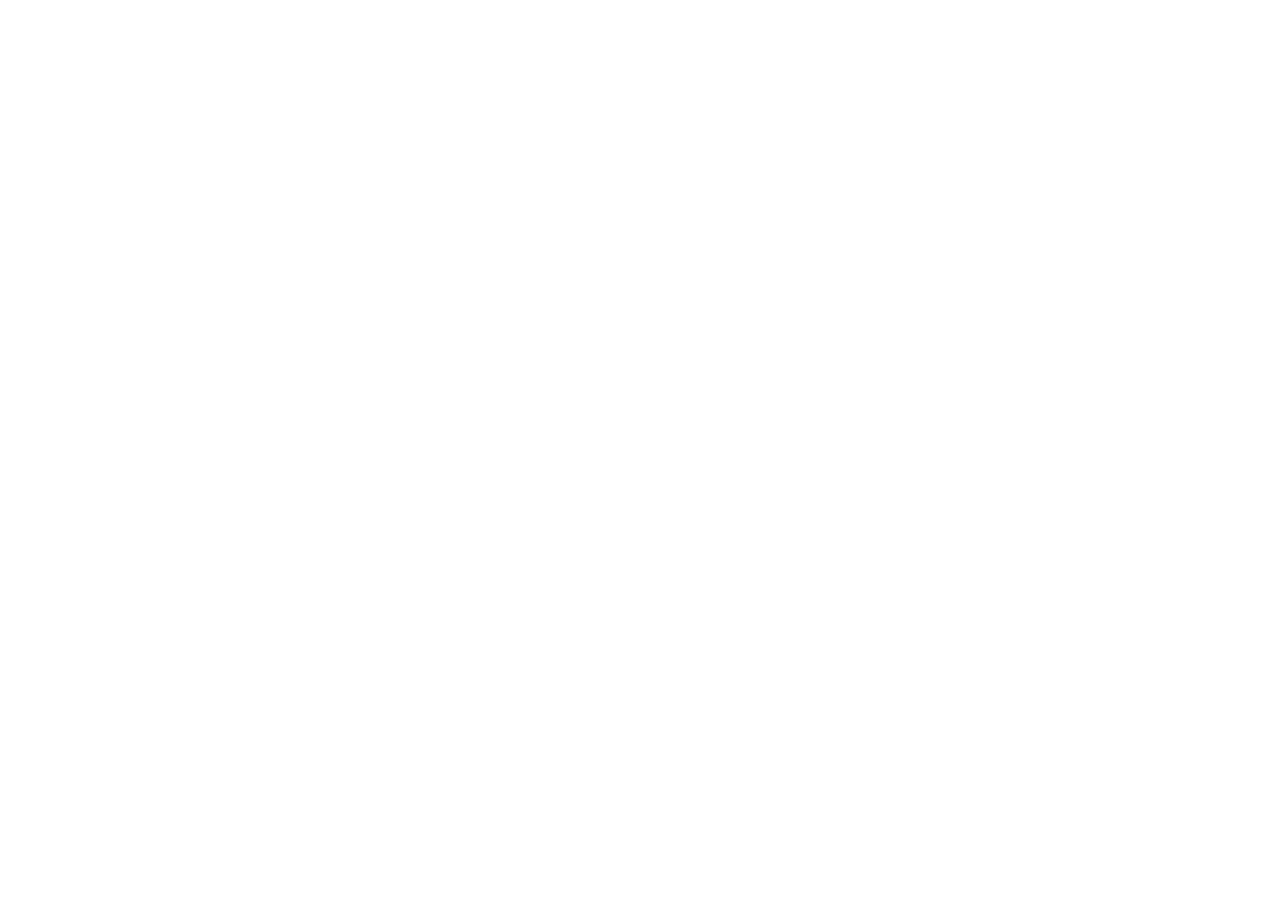
==== portfolio.html @ 10bf413f "first commit of Portfolio" ====
<!DOCTYPE html>
<html lang="en">
<head>
    <meta charset="UTF-8">
    <meta http-equiv="X-UA-Compatible" content="IE=edge">
    <meta name="viewport" content="width=device-width, initial-scale=1.0">
    <title>Portfolio</title>
    <link 
</head>
<body>
    <div class="left">
            <div class="Doe"></div>
            <div class="HOME"></div>
            <div class="ABOUT"></div>
            <div class="PHOTOS"></div>
            <div class="CONTACT"></div>
    </div>
</body>
</html>
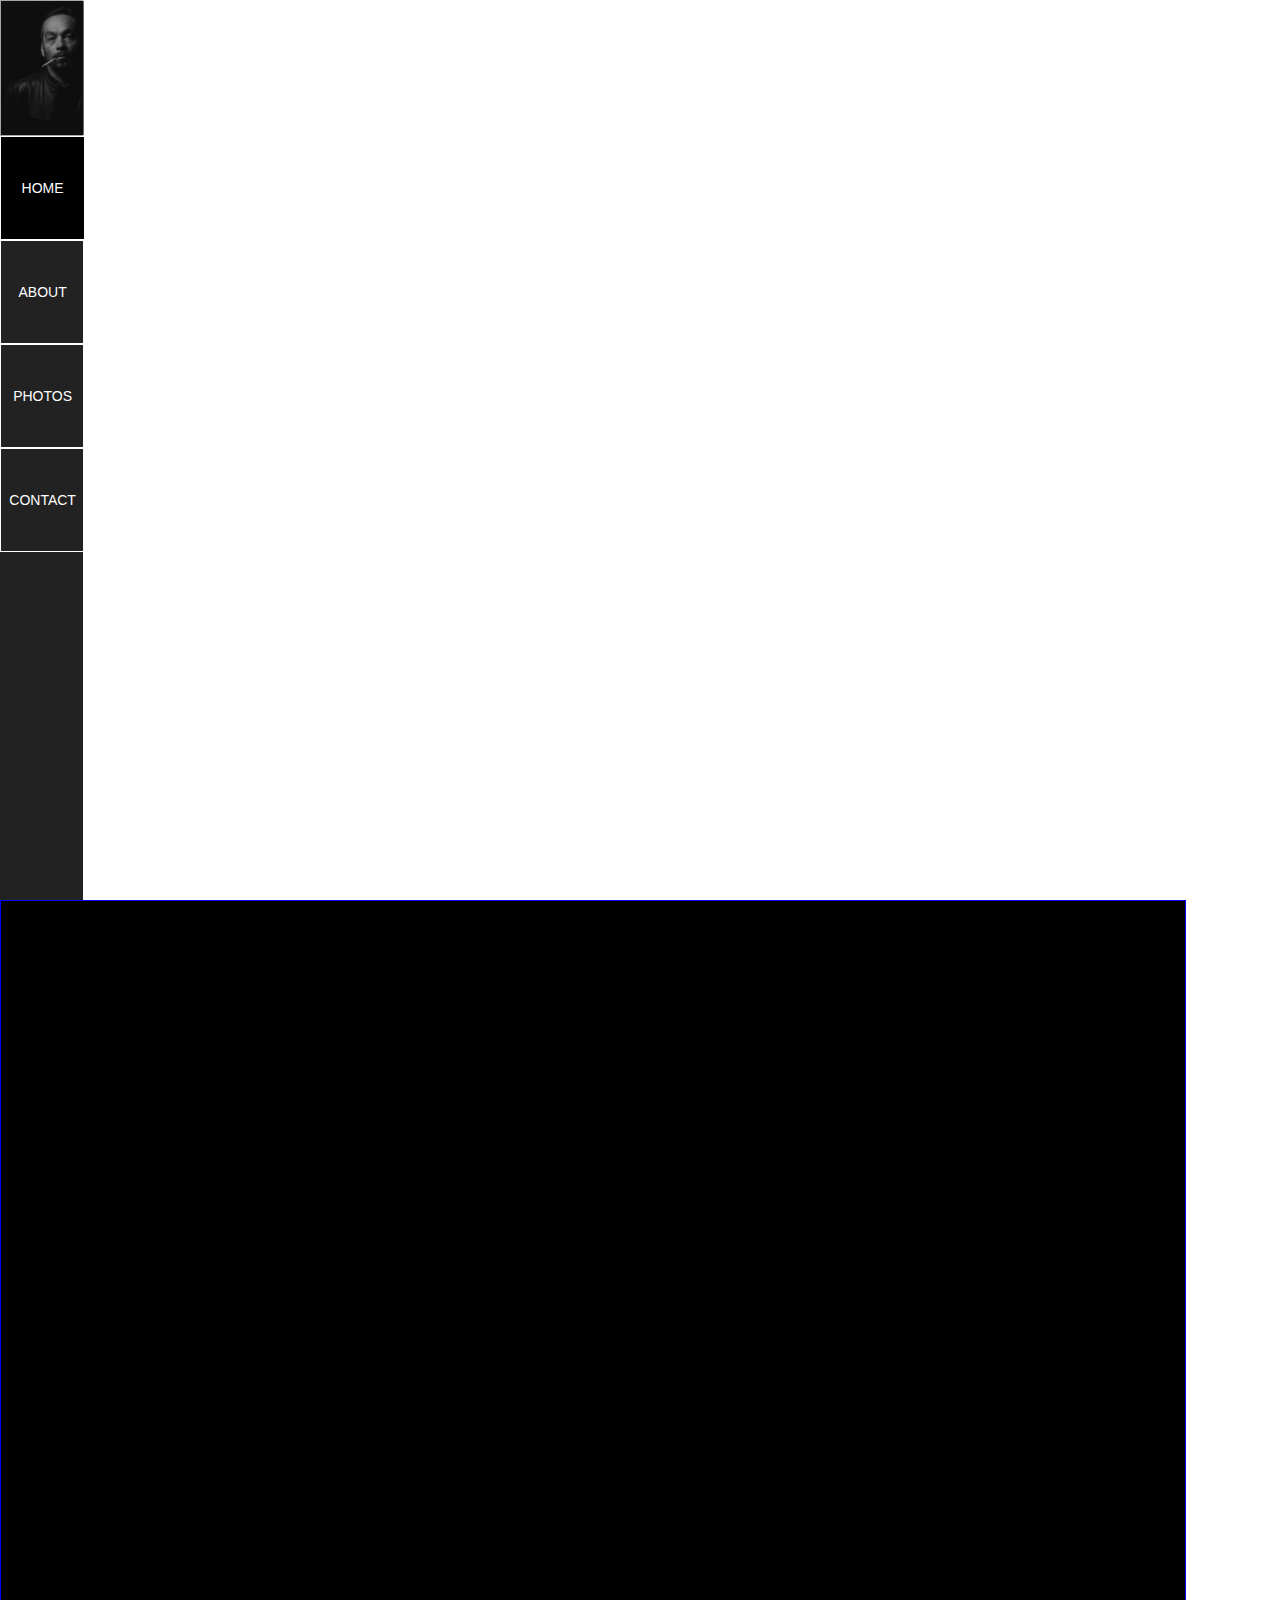
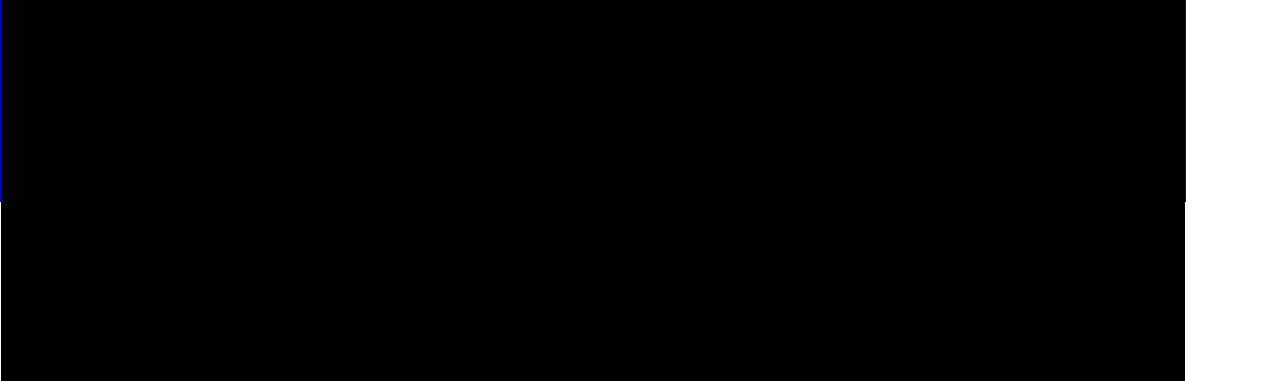
==== commit 15dad3fc: "What is wrong with this" ====
--- a/portfolio.html
+++ b/portfolio.html
@@ -5,15 +5,44 @@
     <meta http-equiv="X-UA-Compatible" content="IE=edge">
     <meta name="viewport" content="width=device-width, initial-scale=1.0">
     <title>Portfolio</title>
-    <link 
+    <link rel="stylesheet" href="portfolio.css">
 </head>
 <body>
     <div class="left">
             <div class="Doe"></div>
-            <div class="HOME"></div>
-            <div class="ABOUT"></div>
-            <div class="PHOTOS"></div>
-            <div class="CONTACT"></div>
+            <div class="HOME">
+                <div class="house"></div>
+                <p>HOME</p>
+            </div>
+            <div class="ABOUT">
+                <div class="human"></div>
+                <p>ABOUT</p>
+            </div>
+            <div class="PHOTOS">
+                <div class="eye"></div>
+                <p>PHOTOS</p>
+            </div>
+            <div class="CONTACT">
+                <div class="email"></div>
+                <p>CONTACT</p>
+            </div>
+    </div>
+    <div class="right">
+        <div class="main">            
+            <div class="Introduction">
+                <p>I'm Arnold Schwarzenegger</p>
+            </div>
+            <div class="Name"></div>
+            <div class="Skills"></div>
+            <div class="Price"></div>
+            <div class="Reputation"></div>
+            <div class="My-Photos"></div>
+            <div class="Contact"></div>
+            <div class="Logos"></div>
+            
+
+        </div>
+
     </div>
 </body>
 </html>--- a/portfolio.css
+++ b/portfolio.css
@@ -0,0 +1,76 @@
+*{
+    margin: 0;
+    padding: 0;
+}
+.left{
+    width: 6.5%;
+    height: 100vh;
+    position: sticky;
+    top: 0px;
+    background-color: #222222;
+}
+.Doe{
+    width: 100%;
+    height: 133.8px;
+    background-image: url("John\ Doe.jpg");
+    background-repeat: no-repeat;
+    background-size: cover;
+    opacity: 0.6;
+    border: 1px solid white;
+}
+.HOME{
+    width: 100%;
+    height: 102px;
+    border: 1px solid white;
+    background-color: black;
+    color:white;
+    font-family: sans-serif;
+    font-size: 14px;
+    display: flex;
+    align-items: center;
+    justify-content: center;
+}
+.ABOUT{
+    width: 100%;
+    height: 102px;
+    border: 1px solid white;
+    color:white;
+    font-family: sans-serif;
+    font-size: 14px;
+    display: flex;
+    align-items: center;
+    justify-content: center;
+}
+.PHOTOS{
+    width: 100%;
+    height: 102px;
+    border: 1px solid white;
+    color:white;
+    font-family: sans-serif;
+    font-size: 14px;
+    display: flex;
+    align-items: center;
+    justify-content: center;
+}
+.CONTACT{
+    width: 100%;
+    height: 102px;
+    border: 1px solid white;
+    color:white;
+    font-family: sans-serif;
+    font-size: 14px;
+    display: flex;
+    align-items: center;
+    justify-content: center;
+}
+
+.right{
+    width: 92.5%;
+    height: 100vh;
+    border: 1px solid blue  ;
+}
+.main{
+    width: 100%;
+    height: 120vh;
+    background-color: black;
+}